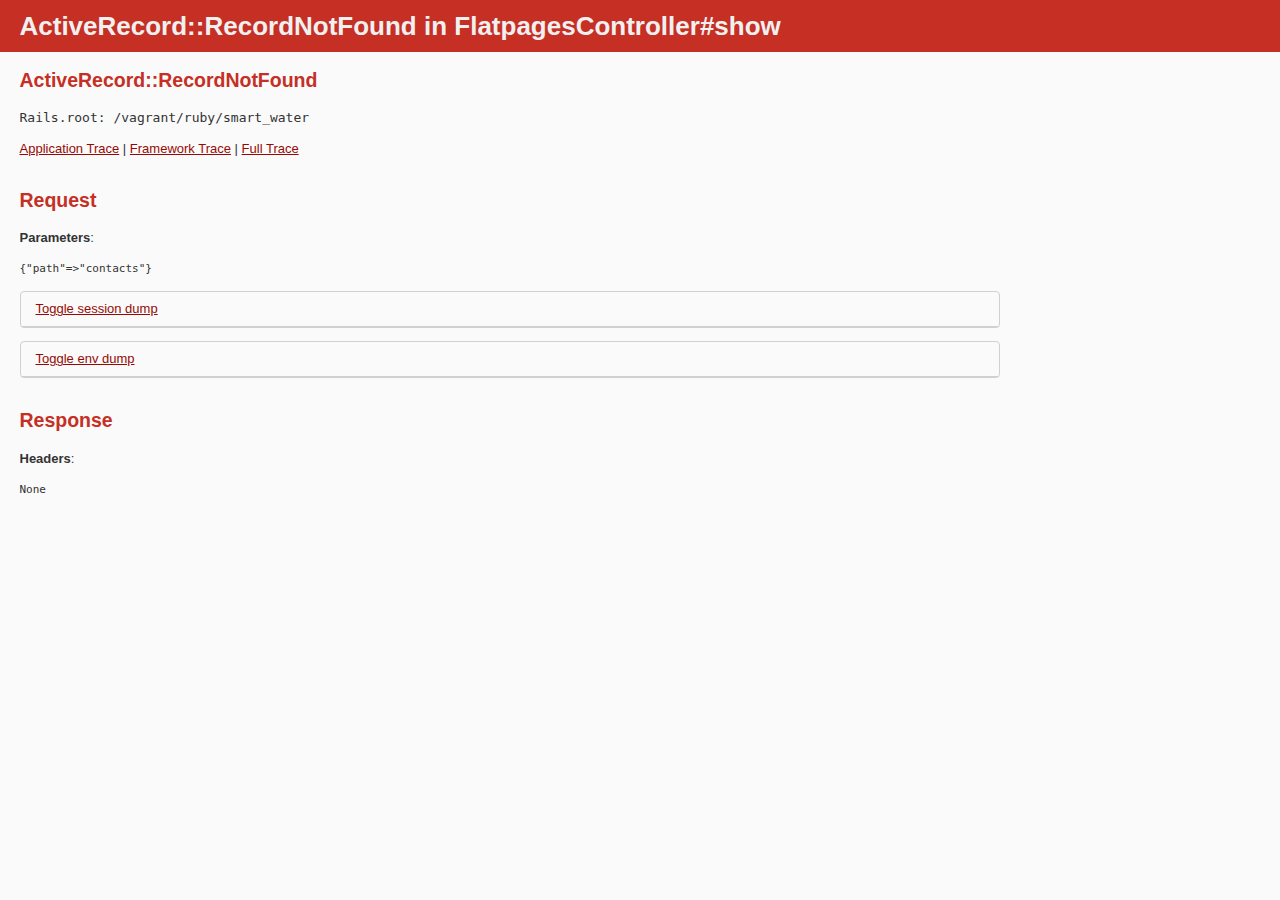
==== contacts.html @ 01e3db6f "init" ====
<!DOCTYPE html>
<html lang="en">
<head>
  <meta charset="utf-8" />
  <title>Action Controller: Exception caught</title>
  <style>
    body {
      background-color: #FAFAFA;
      color: #333;
      margin: 0px;
    }

    body, p, ol, ul, td {
      font-family: helvetica, verdana, arial, sans-serif;
      font-size:   13px;
      line-height: 18px;
    }

    pre {
      font-size: 11px;
      white-space: pre-wrap;
    }

    pre.box {
      border: 1px solid #EEE;
      padding: 10px;
      margin: 0px;
      width: 958px;
    }

    header {
      color: #F0F0F0;
      background: #C52F24;
      padding: 0.5em 1.5em;
    }

    h1 {
      margin: 0.2em 0;
      line-height: 1.1em;
      font-size: 2em;
    }

    h2 {
      color: #C52F24;
      line-height: 25px;
    }

    .details {
      border: 1px solid #D0D0D0;
      border-radius: 4px;
      margin: 1em 0px;
      display: block;
      width: 978px;
    }

    .summary {
      padding: 8px 15px;
      border-bottom: 1px solid #D0D0D0;
      display: block;
    }

    .details pre {
      margin: 5px;
      border: none;
    }

    #container {
      box-sizing: border-box;
      width: 100%;
      padding: 0 1.5em;
    }

    .source * {
      margin: 0px;
      padding: 0px;
    }

    .source {
      border: 1px solid #D9D9D9;
      background: #ECECEC;
      width: 978px;
    }

    .source pre {
      padding: 10px 0px;
      border: none;
    }

    .source .data {
      font-size: 80%;
      overflow: auto;
      background-color: #FFF;
    }

    .info {
      padding: 0.5em;
    }

    .source .data .line_numbers {
      background-color: #ECECEC;
      color: #AAA;
      padding: 1em .5em;
      border-right: 1px solid #DDD;
      text-align: right;
    }

    .line {
      padding-left: 10px;
    }

    .line:hover {
      background-color: #F6F6F6;
    }

    .line.active {
      background-color: #FFCCCC;
    }

    a { color: #980905; }
    a:visited { color: #666; }
    a:hover { color: #C52F24; }

    
  </style>

  <script>
    var toggle = function(id) {
      var s = document.getElementById(id).style;
      s.display = s.display == 'none' ? 'block' : 'none';
      return false;
    }
    var show = function(id) {
      document.getElementById(id).style.display = 'block';
    }
    var hide = function(id) {
      document.getElementById(id).style.display = 'none';
    }
    var toggleTrace = function() {
      return toggle('blame_trace');
    }
    var toggleSessionDump = function() {
      return toggle('session_dump');
    }
    var toggleEnvDump = function() {
      return toggle('env_dump');
    }
  </script>
</head>
<body>

<header>
  <h1>
    ActiveRecord::RecordNotFound
      in FlatpagesController#show
  </h1>
</header>

<div id="container">
  <h2>ActiveRecord::RecordNotFound</h2>

  
  
<p><code>Rails.root: /vagrant/ruby/smart_water</code></p>

<div id="traces">
    <a href="#" onclick="hide(&#39;Framework-Trace&#39;);hide(&#39;Full-Trace&#39;);show(&#39;Application-Trace&#39;);; return false;">Application Trace</a> |
    <a href="#" onclick="hide(&#39;Application-Trace&#39;);hide(&#39;Full-Trace&#39;);show(&#39;Framework-Trace&#39;);; return false;">Framework Trace</a> |
    <a href="#" onclick="hide(&#39;Application-Trace&#39;);hide(&#39;Framework-Trace&#39;);show(&#39;Full-Trace&#39;);; return false;">Full Trace</a> 

    <div id="Application-Trace" style="display: block;">
      <pre><code></code></pre>
    </div>
    <div id="Framework-Trace" style="display: none;">
      <pre><code>flatpages (1.1.0) app/controllers/flatpages_controller.rb:7:in `show&#39;
actionpack (4.1.6) lib/action_controller/metal/implicit_render.rb:4:in `send_action&#39;
actionpack (4.1.6) lib/abstract_controller/base.rb:189:in `process_action&#39;
actionpack (4.1.6) lib/action_controller/metal/rendering.rb:10:in `process_action&#39;
actionpack (4.1.6) lib/abstract_controller/callbacks.rb:20:in `block in process_action&#39;
activesupport (4.1.6) lib/active_support/callbacks.rb:113:in `call&#39;
activesupport (4.1.6) lib/active_support/callbacks.rb:113:in `call&#39;
activesupport (4.1.6) lib/active_support/callbacks.rb:229:in `block in halting&#39;
activesupport (4.1.6) lib/active_support/callbacks.rb:166:in `call&#39;
activesupport (4.1.6) lib/active_support/callbacks.rb:166:in `block in halting&#39;
activesupport (4.1.6) lib/active_support/callbacks.rb:86:in `call&#39;
activesupport (4.1.6) lib/active_support/callbacks.rb:86:in `run_callbacks&#39;
actionpack (4.1.6) lib/abstract_controller/callbacks.rb:19:in `process_action&#39;
actionpack (4.1.6) lib/action_controller/metal/rescue.rb:29:in `process_action&#39;
actionpack (4.1.6) lib/action_controller/metal/instrumentation.rb:31:in `block in process_action&#39;
activesupport (4.1.6) lib/active_support/notifications.rb:159:in `block in instrument&#39;
activesupport (4.1.6) lib/active_support/notifications/instrumenter.rb:20:in `instrument&#39;
activesupport (4.1.6) lib/active_support/notifications.rb:159:in `instrument&#39;
actionpack (4.1.6) lib/action_controller/metal/instrumentation.rb:30:in `process_action&#39;
actionpack (4.1.6) lib/action_controller/metal/params_wrapper.rb:250:in `process_action&#39;
activerecord (4.1.6) lib/active_record/railties/controller_runtime.rb:18:in `process_action&#39;
actionpack (4.1.6) lib/abstract_controller/base.rb:136:in `process&#39;
actionview (4.1.6) lib/action_view/rendering.rb:30:in `process&#39;
actionpack (4.1.6) lib/action_controller/metal.rb:196:in `dispatch&#39;
actionpack (4.1.6) lib/action_controller/metal/rack_delegation.rb:13:in `dispatch&#39;
actionpack (4.1.6) lib/action_controller/metal.rb:232:in `block in action&#39;
actionpack (4.1.6) lib/action_dispatch/routing/route_set.rb:82:in `call&#39;
actionpack (4.1.6) lib/action_dispatch/routing/route_set.rb:82:in `dispatch&#39;
actionpack (4.1.6) lib/action_dispatch/routing/route_set.rb:50:in `call&#39;
actionpack (4.1.6) lib/action_dispatch/journey/router.rb:73:in `block in call&#39;
actionpack (4.1.6) lib/action_dispatch/journey/router.rb:59:in `each&#39;
actionpack (4.1.6) lib/action_dispatch/journey/router.rb:59:in `call&#39;
actionpack (4.1.6) lib/action_dispatch/routing/route_set.rb:678:in `call&#39;
railties (4.1.6) lib/rails/engine.rb:514:in `call&#39;
railties (4.1.6) lib/rails/railtie.rb:194:in `public_send&#39;
railties (4.1.6) lib/rails/railtie.rb:194:in `method_missing&#39;
actionpack (4.1.6) lib/action_dispatch/journey/router.rb:73:in `block in call&#39;
actionpack (4.1.6) lib/action_dispatch/journey/router.rb:59:in `each&#39;
actionpack (4.1.6) lib/action_dispatch/journey/router.rb:59:in `call&#39;
actionpack (4.1.6) lib/action_dispatch/routing/route_set.rb:678:in `call&#39;
warden (1.2.3) lib/warden/manager.rb:35:in `block in call&#39;
warden (1.2.3) lib/warden/manager.rb:34:in `catch&#39;
warden (1.2.3) lib/warden/manager.rb:34:in `call&#39;
rack (1.5.2) lib/rack/etag.rb:23:in `call&#39;
rack (1.5.2) lib/rack/conditionalget.rb:25:in `call&#39;
rack (1.5.2) lib/rack/head.rb:11:in `call&#39;
actionpack (4.1.6) lib/action_dispatch/middleware/params_parser.rb:27:in `call&#39;
actionpack (4.1.6) lib/action_dispatch/middleware/flash.rb:254:in `call&#39;
rack (1.5.2) lib/rack/session/abstract/id.rb:225:in `context&#39;
rack (1.5.2) lib/rack/session/abstract/id.rb:220:in `call&#39;
actionpack (4.1.6) lib/action_dispatch/middleware/cookies.rb:560:in `call&#39;
activerecord (4.1.6) lib/active_record/query_cache.rb:36:in `call&#39;
activerecord (4.1.6) lib/active_record/connection_adapters/abstract/connection_pool.rb:621:in `call&#39;
activerecord (4.1.6) lib/active_record/migration.rb:380:in `call&#39;
actionpack (4.1.6) lib/action_dispatch/middleware/callbacks.rb:29:in `block in call&#39;
activesupport (4.1.6) lib/active_support/callbacks.rb:82:in `run_callbacks&#39;
actionpack (4.1.6) lib/action_dispatch/middleware/callbacks.rb:27:in `call&#39;
actionpack (4.1.6) lib/action_dispatch/middleware/reloader.rb:73:in `call&#39;
actionpack (4.1.6) lib/action_dispatch/middleware/remote_ip.rb:76:in `call&#39;
actionpack (4.1.6) lib/action_dispatch/middleware/debug_exceptions.rb:17:in `call&#39;
actionpack (4.1.6) lib/action_dispatch/middleware/show_exceptions.rb:30:in `call&#39;
railties (4.1.6) lib/rails/rack/logger.rb:38:in `call_app&#39;
railties (4.1.6) lib/rails/rack/logger.rb:20:in `block in call&#39;
activesupport (4.1.6) lib/active_support/tagged_logging.rb:68:in `block in tagged&#39;
activesupport (4.1.6) lib/active_support/tagged_logging.rb:26:in `tagged&#39;
activesupport (4.1.6) lib/active_support/tagged_logging.rb:68:in `tagged&#39;
railties (4.1.6) lib/rails/rack/logger.rb:20:in `call&#39;
quiet_assets (1.1.0) lib/quiet_assets.rb:27:in `call_with_quiet_assets&#39;
actionpack (4.1.6) lib/action_dispatch/middleware/request_id.rb:21:in `call&#39;
rack (1.5.2) lib/rack/methodoverride.rb:21:in `call&#39;
rack (1.5.2) lib/rack/runtime.rb:17:in `call&#39;
activesupport (4.1.6) lib/active_support/cache/strategy/local_cache_middleware.rb:26:in `call&#39;
rack (1.5.2) lib/rack/lock.rb:17:in `call&#39;
actionpack (4.1.6) lib/action_dispatch/middleware/static.rb:64:in `call&#39;
rack (1.5.2) lib/rack/sendfile.rb:112:in `call&#39;
railties (4.1.6) lib/rails/engine.rb:514:in `call&#39;
railties (4.1.6) lib/rails/application.rb:144:in `call&#39;
rack (1.5.2) lib/rack/lock.rb:17:in `call&#39;
rack (1.5.2) lib/rack/content_length.rb:14:in `call&#39;
rack (1.5.2) lib/rack/handler/webrick.rb:60:in `service&#39;
/home/vagrant/.rvm/rubies/ruby-2.2.0/lib/ruby/2.2.0/webrick/httpserver.rb:138:in `service&#39;
/home/vagrant/.rvm/rubies/ruby-2.2.0/lib/ruby/2.2.0/webrick/httpserver.rb:94:in `run&#39;
/home/vagrant/.rvm/rubies/ruby-2.2.0/lib/ruby/2.2.0/webrick/server.rb:294:in `block in start_thread&#39;</code></pre>
    </div>
    <div id="Full-Trace" style="display: none;">
      <pre><code>flatpages (1.1.0) app/controllers/flatpages_controller.rb:7:in `show&#39;
actionpack (4.1.6) lib/action_controller/metal/implicit_render.rb:4:in `send_action&#39;
actionpack (4.1.6) lib/abstract_controller/base.rb:189:in `process_action&#39;
actionpack (4.1.6) lib/action_controller/metal/rendering.rb:10:in `process_action&#39;
actionpack (4.1.6) lib/abstract_controller/callbacks.rb:20:in `block in process_action&#39;
activesupport (4.1.6) lib/active_support/callbacks.rb:113:in `call&#39;
activesupport (4.1.6) lib/active_support/callbacks.rb:113:in `call&#39;
activesupport (4.1.6) lib/active_support/callbacks.rb:229:in `block in halting&#39;
activesupport (4.1.6) lib/active_support/callbacks.rb:166:in `call&#39;
activesupport (4.1.6) lib/active_support/callbacks.rb:166:in `block in halting&#39;
activesupport (4.1.6) lib/active_support/callbacks.rb:86:in `call&#39;
activesupport (4.1.6) lib/active_support/callbacks.rb:86:in `run_callbacks&#39;
actionpack (4.1.6) lib/abstract_controller/callbacks.rb:19:in `process_action&#39;
actionpack (4.1.6) lib/action_controller/metal/rescue.rb:29:in `process_action&#39;
actionpack (4.1.6) lib/action_controller/metal/instrumentation.rb:31:in `block in process_action&#39;
activesupport (4.1.6) lib/active_support/notifications.rb:159:in `block in instrument&#39;
activesupport (4.1.6) lib/active_support/notifications/instrumenter.rb:20:in `instrument&#39;
activesupport (4.1.6) lib/active_support/notifications.rb:159:in `instrument&#39;
actionpack (4.1.6) lib/action_controller/metal/instrumentation.rb:30:in `process_action&#39;
actionpack (4.1.6) lib/action_controller/metal/params_wrapper.rb:250:in `process_action&#39;
activerecord (4.1.6) lib/active_record/railties/controller_runtime.rb:18:in `process_action&#39;
actionpack (4.1.6) lib/abstract_controller/base.rb:136:in `process&#39;
actionview (4.1.6) lib/action_view/rendering.rb:30:in `process&#39;
actionpack (4.1.6) lib/action_controller/metal.rb:196:in `dispatch&#39;
actionpack (4.1.6) lib/action_controller/metal/rack_delegation.rb:13:in `dispatch&#39;
actionpack (4.1.6) lib/action_controller/metal.rb:232:in `block in action&#39;
actionpack (4.1.6) lib/action_dispatch/routing/route_set.rb:82:in `call&#39;
actionpack (4.1.6) lib/action_dispatch/routing/route_set.rb:82:in `dispatch&#39;
actionpack (4.1.6) lib/action_dispatch/routing/route_set.rb:50:in `call&#39;
actionpack (4.1.6) lib/action_dispatch/journey/router.rb:73:in `block in call&#39;
actionpack (4.1.6) lib/action_dispatch/journey/router.rb:59:in `each&#39;
actionpack (4.1.6) lib/action_dispatch/journey/router.rb:59:in `call&#39;
actionpack (4.1.6) lib/action_dispatch/routing/route_set.rb:678:in `call&#39;
railties (4.1.6) lib/rails/engine.rb:514:in `call&#39;
railties (4.1.6) lib/rails/railtie.rb:194:in `public_send&#39;
railties (4.1.6) lib/rails/railtie.rb:194:in `method_missing&#39;
actionpack (4.1.6) lib/action_dispatch/journey/router.rb:73:in `block in call&#39;
actionpack (4.1.6) lib/action_dispatch/journey/router.rb:59:in `each&#39;
actionpack (4.1.6) lib/action_dispatch/journey/router.rb:59:in `call&#39;
actionpack (4.1.6) lib/action_dispatch/routing/route_set.rb:678:in `call&#39;
warden (1.2.3) lib/warden/manager.rb:35:in `block in call&#39;
warden (1.2.3) lib/warden/manager.rb:34:in `catch&#39;
warden (1.2.3) lib/warden/manager.rb:34:in `call&#39;
rack (1.5.2) lib/rack/etag.rb:23:in `call&#39;
rack (1.5.2) lib/rack/conditionalget.rb:25:in `call&#39;
rack (1.5.2) lib/rack/head.rb:11:in `call&#39;
actionpack (4.1.6) lib/action_dispatch/middleware/params_parser.rb:27:in `call&#39;
actionpack (4.1.6) lib/action_dispatch/middleware/flash.rb:254:in `call&#39;
rack (1.5.2) lib/rack/session/abstract/id.rb:225:in `context&#39;
rack (1.5.2) lib/rack/session/abstract/id.rb:220:in `call&#39;
actionpack (4.1.6) lib/action_dispatch/middleware/cookies.rb:560:in `call&#39;
activerecord (4.1.6) lib/active_record/query_cache.rb:36:in `call&#39;
activerecord (4.1.6) lib/active_record/connection_adapters/abstract/connection_pool.rb:621:in `call&#39;
activerecord (4.1.6) lib/active_record/migration.rb:380:in `call&#39;
actionpack (4.1.6) lib/action_dispatch/middleware/callbacks.rb:29:in `block in call&#39;
activesupport (4.1.6) lib/active_support/callbacks.rb:82:in `run_callbacks&#39;
actionpack (4.1.6) lib/action_dispatch/middleware/callbacks.rb:27:in `call&#39;
actionpack (4.1.6) lib/action_dispatch/middleware/reloader.rb:73:in `call&#39;
actionpack (4.1.6) lib/action_dispatch/middleware/remote_ip.rb:76:in `call&#39;
actionpack (4.1.6) lib/action_dispatch/middleware/debug_exceptions.rb:17:in `call&#39;
actionpack (4.1.6) lib/action_dispatch/middleware/show_exceptions.rb:30:in `call&#39;
railties (4.1.6) lib/rails/rack/logger.rb:38:in `call_app&#39;
railties (4.1.6) lib/rails/rack/logger.rb:20:in `block in call&#39;
activesupport (4.1.6) lib/active_support/tagged_logging.rb:68:in `block in tagged&#39;
activesupport (4.1.6) lib/active_support/tagged_logging.rb:26:in `tagged&#39;
activesupport (4.1.6) lib/active_support/tagged_logging.rb:68:in `tagged&#39;
railties (4.1.6) lib/rails/rack/logger.rb:20:in `call&#39;
quiet_assets (1.1.0) lib/quiet_assets.rb:27:in `call_with_quiet_assets&#39;
actionpack (4.1.6) lib/action_dispatch/middleware/request_id.rb:21:in `call&#39;
rack (1.5.2) lib/rack/methodoverride.rb:21:in `call&#39;
rack (1.5.2) lib/rack/runtime.rb:17:in `call&#39;
activesupport (4.1.6) lib/active_support/cache/strategy/local_cache_middleware.rb:26:in `call&#39;
rack (1.5.2) lib/rack/lock.rb:17:in `call&#39;
actionpack (4.1.6) lib/action_dispatch/middleware/static.rb:64:in `call&#39;
rack (1.5.2) lib/rack/sendfile.rb:112:in `call&#39;
railties (4.1.6) lib/rails/engine.rb:514:in `call&#39;
railties (4.1.6) lib/rails/application.rb:144:in `call&#39;
rack (1.5.2) lib/rack/lock.rb:17:in `call&#39;
rack (1.5.2) lib/rack/content_length.rb:14:in `call&#39;
rack (1.5.2) lib/rack/handler/webrick.rb:60:in `service&#39;
/home/vagrant/.rvm/rubies/ruby-2.2.0/lib/ruby/2.2.0/webrick/httpserver.rb:138:in `service&#39;
/home/vagrant/.rvm/rubies/ruby-2.2.0/lib/ruby/2.2.0/webrick/httpserver.rb:94:in `run&#39;
/home/vagrant/.rvm/rubies/ruby-2.2.0/lib/ruby/2.2.0/webrick/server.rb:294:in `block in start_thread&#39;</code></pre>
    </div>
</div>

  

<h2 style="margin-top: 30px">Request</h2>
<p><b>Parameters</b>:</p> <pre>{&quot;path&quot;=&gt;&quot;contacts&quot;}</pre>

<div class="details">
  <div class="summary"><a href="#" onclick="return toggleSessionDump()">Toggle session dump</a></div>
  <div id="session_dump" style="display:none"><pre></pre></div>
</div>

<div class="details">
  <div class="summary"><a href="#" onclick="return toggleEnvDump()">Toggle env dump</a></div>
  <div id="env_dump" style="display:none"><pre>GATEWAY_INTERFACE: &quot;CGI/1.1&quot;
HTTP_ACCEPT: &quot;*/*&quot;
REMOTE_ADDR: &quot;127.0.0.1&quot;
REMOTE_HOST: &quot;127.0.0.1&quot;
SERVER_NAME: &quot;localhost&quot;
SERVER_PROTOCOL: &quot;HTTP/1.1&quot;</pre></div>
</div>

<h2 style="margin-top: 30px">Response</h2>
<p><b>Headers</b>:</p> <pre>None</pre>

</div>


</body>
</html>
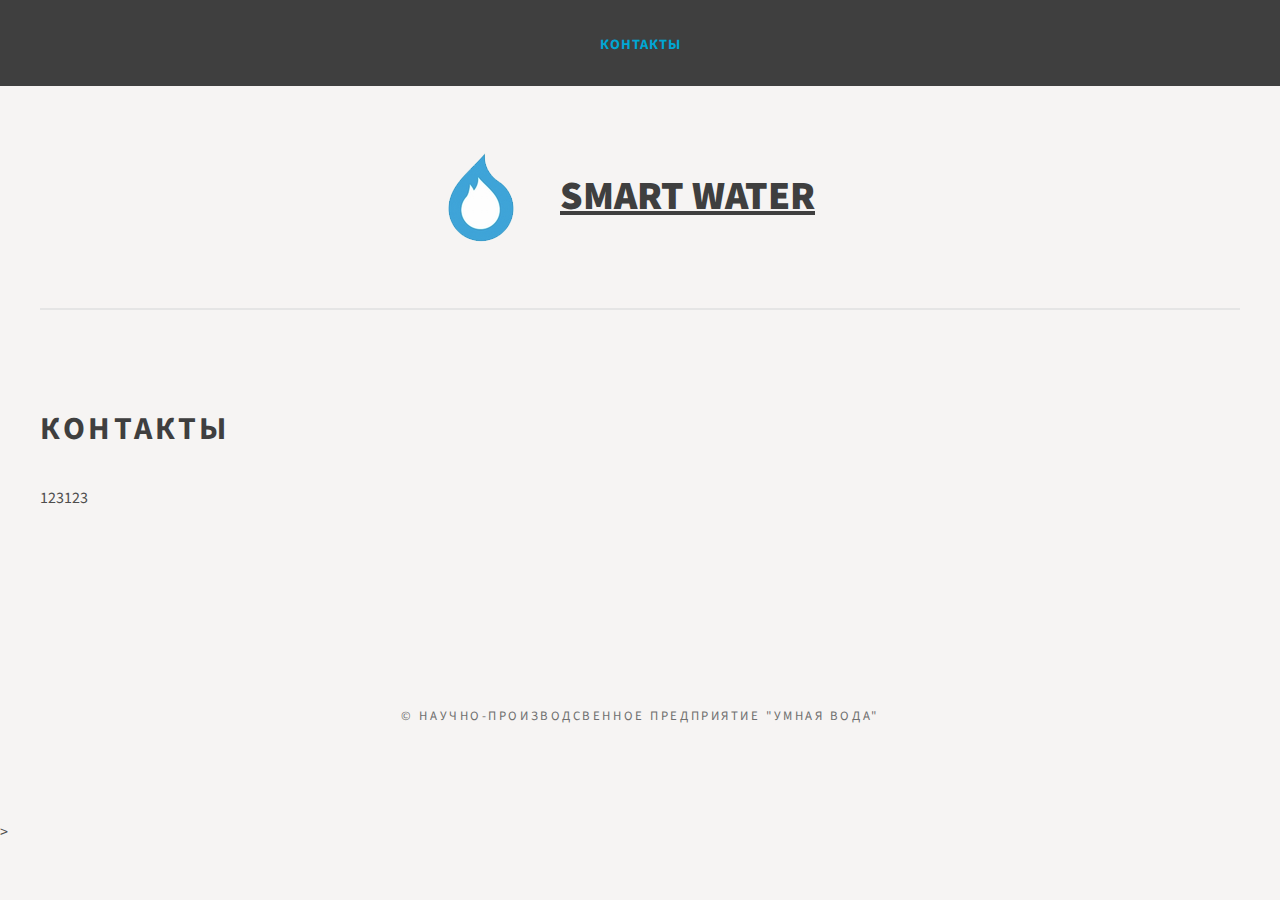
==== commit 9a2b28c0: "Update contacts.html" ====
--- a/contacts.html
+++ b/contacts.html
@@ -1,372 +1,37 @@
 <!DOCTYPE html>
-<html lang="en">
-<head>
-  <meta charset="utf-8" />
-  <title>Action Controller: Exception caught</title>
-  <style>
-    body {
-      background-color: #FAFAFA;
-      color: #333;
-      margin: 0px;
-    }
-
-    body, p, ol, ul, td {
-      font-family: helvetica, verdana, arial, sans-serif;
-      font-size:   13px;
-      line-height: 18px;
-    }
-
-    pre {
-      font-size: 11px;
-      white-space: pre-wrap;
-    }
-
-    pre.box {
-      border: 1px solid #EEE;
-      padding: 10px;
-      margin: 0px;
-      width: 958px;
-    }
-
-    header {
-      color: #F0F0F0;
-      background: #C52F24;
-      padding: 0.5em 1.5em;
-    }
-
-    h1 {
-      margin: 0.2em 0;
-      line-height: 1.1em;
-      font-size: 2em;
-    }
-
-    h2 {
-      color: #C52F24;
-      line-height: 25px;
-    }
-
-    .details {
-      border: 1px solid #D0D0D0;
-      border-radius: 4px;
-      margin: 1em 0px;
-      display: block;
-      width: 978px;
-    }
-
-    .summary {
-      padding: 8px 15px;
-      border-bottom: 1px solid #D0D0D0;
-      display: block;
-    }
-
-    .details pre {
-      margin: 5px;
-      border: none;
-    }
-
-    #container {
-      box-sizing: border-box;
-      width: 100%;
-      padding: 0 1.5em;
-    }
-
-    .source * {
-      margin: 0px;
-      padding: 0px;
-    }
-
-    .source {
-      border: 1px solid #D9D9D9;
-      background: #ECECEC;
-      width: 978px;
-    }
-
-    .source pre {
-      padding: 10px 0px;
-      border: none;
-    }
-
-    .source .data {
-      font-size: 80%;
-      overflow: auto;
-      background-color: #FFF;
-    }
-
-    .info {
-      padding: 0.5em;
-    }
-
-    .source .data .line_numbers {
-      background-color: #ECECEC;
-      color: #AAA;
-      padding: 1em .5em;
-      border-right: 1px solid #DDD;
-      text-align: right;
-    }
-
-    .line {
-      padding-left: 10px;
-    }
-
-    .line:hover {
-      background-color: #F6F6F6;
-    }
-
-    .line.active {
-      background-color: #FFCCCC;
-    }
-
-    a { color: #980905; }
-    a:visited { color: #666; }
-    a:hover { color: #C52F24; }
-
-    
-  </style>
-
-  <script>
-    var toggle = function(id) {
-      var s = document.getElementById(id).style;
-      s.display = s.display == 'none' ? 'block' : 'none';
-      return false;
-    }
-    var show = function(id) {
-      document.getElementById(id).style.display = 'block';
-    }
-    var hide = function(id) {
-      document.getElementById(id).style.display = 'none';
-    }
-    var toggleTrace = function() {
-      return toggle('blame_trace');
-    }
-    var toggleSessionDump = function() {
-      return toggle('session_dump');
-    }
-    var toggleEnvDump = function() {
-      return toggle('env_dump');
-    }
-  </script>
-</head>
-<body>
-
-<header>
-  <h1>
-    ActiveRecord::RecordNotFound
-      in FlatpagesController#show
-  </h1>
-</header>
-
-<div id="container">
-  <h2>ActiveRecord::RecordNotFound</h2>
-
-  
-  
-<p><code>Rails.root: /vagrant/ruby/smart_water</code></p>
-
-<div id="traces">
-    <a href="#" onclick="hide(&#39;Framework-Trace&#39;);hide(&#39;Full-Trace&#39;);show(&#39;Application-Trace&#39;);; return false;">Application Trace</a> |
-    <a href="#" onclick="hide(&#39;Application-Trace&#39;);hide(&#39;Full-Trace&#39;);show(&#39;Framework-Trace&#39;);; return false;">Framework Trace</a> |
-    <a href="#" onclick="hide(&#39;Application-Trace&#39;);hide(&#39;Framework-Trace&#39;);show(&#39;Full-Trace&#39;);; return false;">Full Trace</a> 
-
-    <div id="Application-Trace" style="display: block;">
-      <pre><code></code></pre>
-    </div>
-    <div id="Framework-Trace" style="display: none;">
-      <pre><code>flatpages (1.1.0) app/controllers/flatpages_controller.rb:7:in `show&#39;
-actionpack (4.1.6) lib/action_controller/metal/implicit_render.rb:4:in `send_action&#39;
-actionpack (4.1.6) lib/abstract_controller/base.rb:189:in `process_action&#39;
-actionpack (4.1.6) lib/action_controller/metal/rendering.rb:10:in `process_action&#39;
-actionpack (4.1.6) lib/abstract_controller/callbacks.rb:20:in `block in process_action&#39;
-activesupport (4.1.6) lib/active_support/callbacks.rb:113:in `call&#39;
-activesupport (4.1.6) lib/active_support/callbacks.rb:113:in `call&#39;
-activesupport (4.1.6) lib/active_support/callbacks.rb:229:in `block in halting&#39;
-activesupport (4.1.6) lib/active_support/callbacks.rb:166:in `call&#39;
-activesupport (4.1.6) lib/active_support/callbacks.rb:166:in `block in halting&#39;
-activesupport (4.1.6) lib/active_support/callbacks.rb:86:in `call&#39;
-activesupport (4.1.6) lib/active_support/callbacks.rb:86:in `run_callbacks&#39;
-actionpack (4.1.6) lib/abstract_controller/callbacks.rb:19:in `process_action&#39;
-actionpack (4.1.6) lib/action_controller/metal/rescue.rb:29:in `process_action&#39;
-actionpack (4.1.6) lib/action_controller/metal/instrumentation.rb:31:in `block in process_action&#39;
-activesupport (4.1.6) lib/active_support/notifications.rb:159:in `block in instrument&#39;
-activesupport (4.1.6) lib/active_support/notifications/instrumenter.rb:20:in `instrument&#39;
-activesupport (4.1.6) lib/active_support/notifications.rb:159:in `instrument&#39;
-actionpack (4.1.6) lib/action_controller/metal/instrumentation.rb:30:in `process_action&#39;
-actionpack (4.1.6) lib/action_controller/metal/params_wrapper.rb:250:in `process_action&#39;
-activerecord (4.1.6) lib/active_record/railties/controller_runtime.rb:18:in `process_action&#39;
-actionpack (4.1.6) lib/abstract_controller/base.rb:136:in `process&#39;
-actionview (4.1.6) lib/action_view/rendering.rb:30:in `process&#39;
-actionpack (4.1.6) lib/action_controller/metal.rb:196:in `dispatch&#39;
-actionpack (4.1.6) lib/action_controller/metal/rack_delegation.rb:13:in `dispatch&#39;
-actionpack (4.1.6) lib/action_controller/metal.rb:232:in `block in action&#39;
-actionpack (4.1.6) lib/action_dispatch/routing/route_set.rb:82:in `call&#39;
-actionpack (4.1.6) lib/action_dispatch/routing/route_set.rb:82:in `dispatch&#39;
-actionpack (4.1.6) lib/action_dispatch/routing/route_set.rb:50:in `call&#39;
-actionpack (4.1.6) lib/action_dispatch/journey/router.rb:73:in `block in call&#39;
-actionpack (4.1.6) lib/action_dispatch/journey/router.rb:59:in `each&#39;
-actionpack (4.1.6) lib/action_dispatch/journey/router.rb:59:in `call&#39;
-actionpack (4.1.6) lib/action_dispatch/routing/route_set.rb:678:in `call&#39;
-railties (4.1.6) lib/rails/engine.rb:514:in `call&#39;
-railties (4.1.6) lib/rails/railtie.rb:194:in `public_send&#39;
-railties (4.1.6) lib/rails/railtie.rb:194:in `method_missing&#39;
-actionpack (4.1.6) lib/action_dispatch/journey/router.rb:73:in `block in call&#39;
-actionpack (4.1.6) lib/action_dispatch/journey/router.rb:59:in `each&#39;
-actionpack (4.1.6) lib/action_dispatch/journey/router.rb:59:in `call&#39;
-actionpack (4.1.6) lib/action_dispatch/routing/route_set.rb:678:in `call&#39;
-warden (1.2.3) lib/warden/manager.rb:35:in `block in call&#39;
-warden (1.2.3) lib/warden/manager.rb:34:in `catch&#39;
-warden (1.2.3) lib/warden/manager.rb:34:in `call&#39;
-rack (1.5.2) lib/rack/etag.rb:23:in `call&#39;
-rack (1.5.2) lib/rack/conditionalget.rb:25:in `call&#39;
-rack (1.5.2) lib/rack/head.rb:11:in `call&#39;
-actionpack (4.1.6) lib/action_dispatch/middleware/params_parser.rb:27:in `call&#39;
-actionpack (4.1.6) lib/action_dispatch/middleware/flash.rb:254:in `call&#39;
-rack (1.5.2) lib/rack/session/abstract/id.rb:225:in `context&#39;
-rack (1.5.2) lib/rack/session/abstract/id.rb:220:in `call&#39;
-actionpack (4.1.6) lib/action_dispatch/middleware/cookies.rb:560:in `call&#39;
-activerecord (4.1.6) lib/active_record/query_cache.rb:36:in `call&#39;
-activerecord (4.1.6) lib/active_record/connection_adapters/abstract/connection_pool.rb:621:in `call&#39;
-activerecord (4.1.6) lib/active_record/migration.rb:380:in `call&#39;
-actionpack (4.1.6) lib/action_dispatch/middleware/callbacks.rb:29:in `block in call&#39;
-activesupport (4.1.6) lib/active_support/callbacks.rb:82:in `run_callbacks&#39;
-actionpack (4.1.6) lib/action_dispatch/middleware/callbacks.rb:27:in `call&#39;
-actionpack (4.1.6) lib/action_dispatch/middleware/reloader.rb:73:in `call&#39;
-actionpack (4.1.6) lib/action_dispatch/middleware/remote_ip.rb:76:in `call&#39;
-actionpack (4.1.6) lib/action_dispatch/middleware/debug_exceptions.rb:17:in `call&#39;
-actionpack (4.1.6) lib/action_dispatch/middleware/show_exceptions.rb:30:in `call&#39;
-railties (4.1.6) lib/rails/rack/logger.rb:38:in `call_app&#39;
-railties (4.1.6) lib/rails/rack/logger.rb:20:in `block in call&#39;
-activesupport (4.1.6) lib/active_support/tagged_logging.rb:68:in `block in tagged&#39;
-activesupport (4.1.6) lib/active_support/tagged_logging.rb:26:in `tagged&#39;
-activesupport (4.1.6) lib/active_support/tagged_logging.rb:68:in `tagged&#39;
-railties (4.1.6) lib/rails/rack/logger.rb:20:in `call&#39;
-quiet_assets (1.1.0) lib/quiet_assets.rb:27:in `call_with_quiet_assets&#39;
-actionpack (4.1.6) lib/action_dispatch/middleware/request_id.rb:21:in `call&#39;
-rack (1.5.2) lib/rack/methodoverride.rb:21:in `call&#39;
-rack (1.5.2) lib/rack/runtime.rb:17:in `call&#39;
-activesupport (4.1.6) lib/active_support/cache/strategy/local_cache_middleware.rb:26:in `call&#39;
-rack (1.5.2) lib/rack/lock.rb:17:in `call&#39;
-actionpack (4.1.6) lib/action_dispatch/middleware/static.rb:64:in `call&#39;
-rack (1.5.2) lib/rack/sendfile.rb:112:in `call&#39;
-railties (4.1.6) lib/rails/engine.rb:514:in `call&#39;
-railties (4.1.6) lib/rails/application.rb:144:in `call&#39;
-rack (1.5.2) lib/rack/lock.rb:17:in `call&#39;
-rack (1.5.2) lib/rack/content_length.rb:14:in `call&#39;
-rack (1.5.2) lib/rack/handler/webrick.rb:60:in `service&#39;
-/home/vagrant/.rvm/rubies/ruby-2.2.0/lib/ruby/2.2.0/webrick/httpserver.rb:138:in `service&#39;
-/home/vagrant/.rvm/rubies/ruby-2.2.0/lib/ruby/2.2.0/webrick/httpserver.rb:94:in `run&#39;
-/home/vagrant/.rvm/rubies/ruby-2.2.0/lib/ruby/2.2.0/webrick/server.rb:294:in `block in start_thread&#39;</code></pre>
-    </div>
-    <div id="Full-Trace" style="display: none;">
-      <pre><code>flatpages (1.1.0) app/controllers/flatpages_controller.rb:7:in `show&#39;
-actionpack (4.1.6) lib/action_controller/metal/implicit_render.rb:4:in `send_action&#39;
-actionpack (4.1.6) lib/abstract_controller/base.rb:189:in `process_action&#39;
-actionpack (4.1.6) lib/action_controller/metal/rendering.rb:10:in `process_action&#39;
-actionpack (4.1.6) lib/abstract_controller/callbacks.rb:20:in `block in process_action&#39;
-activesupport (4.1.6) lib/active_support/callbacks.rb:113:in `call&#39;
-activesupport (4.1.6) lib/active_support/callbacks.rb:113:in `call&#39;
-activesupport (4.1.6) lib/active_support/callbacks.rb:229:in `block in halting&#39;
-activesupport (4.1.6) lib/active_support/callbacks.rb:166:in `call&#39;
-activesupport (4.1.6) lib/active_support/callbacks.rb:166:in `block in halting&#39;
-activesupport (4.1.6) lib/active_support/callbacks.rb:86:in `call&#39;
-activesupport (4.1.6) lib/active_support/callbacks.rb:86:in `run_callbacks&#39;
-actionpack (4.1.6) lib/abstract_controller/callbacks.rb:19:in `process_action&#39;
-actionpack (4.1.6) lib/action_controller/metal/rescue.rb:29:in `process_action&#39;
-actionpack (4.1.6) lib/action_controller/metal/instrumentation.rb:31:in `block in process_action&#39;
-activesupport (4.1.6) lib/active_support/notifications.rb:159:in `block in instrument&#39;
-activesupport (4.1.6) lib/active_support/notifications/instrumenter.rb:20:in `instrument&#39;
-activesupport (4.1.6) lib/active_support/notifications.rb:159:in `instrument&#39;
-actionpack (4.1.6) lib/action_controller/metal/instrumentation.rb:30:in `process_action&#39;
-actionpack (4.1.6) lib/action_controller/metal/params_wrapper.rb:250:in `process_action&#39;
-activerecord (4.1.6) lib/active_record/railties/controller_runtime.rb:18:in `process_action&#39;
-actionpack (4.1.6) lib/abstract_controller/base.rb:136:in `process&#39;
-actionview (4.1.6) lib/action_view/rendering.rb:30:in `process&#39;
-actionpack (4.1.6) lib/action_controller/metal.rb:196:in `dispatch&#39;
-actionpack (4.1.6) lib/action_controller/metal/rack_delegation.rb:13:in `dispatch&#39;
-actionpack (4.1.6) lib/action_controller/metal.rb:232:in `block in action&#39;
-actionpack (4.1.6) lib/action_dispatch/routing/route_set.rb:82:in `call&#39;
-actionpack (4.1.6) lib/action_dispatch/routing/route_set.rb:82:in `dispatch&#39;
-actionpack (4.1.6) lib/action_dispatch/routing/route_set.rb:50:in `call&#39;
-actionpack (4.1.6) lib/action_dispatch/journey/router.rb:73:in `block in call&#39;
-actionpack (4.1.6) lib/action_dispatch/journey/router.rb:59:in `each&#39;
-actionpack (4.1.6) lib/action_dispatch/journey/router.rb:59:in `call&#39;
-actionpack (4.1.6) lib/action_dispatch/routing/route_set.rb:678:in `call&#39;
-railties (4.1.6) lib/rails/engine.rb:514:in `call&#39;
-railties (4.1.6) lib/rails/railtie.rb:194:in `public_send&#39;
-railties (4.1.6) lib/rails/railtie.rb:194:in `method_missing&#39;
-actionpack (4.1.6) lib/action_dispatch/journey/router.rb:73:in `block in call&#39;
-actionpack (4.1.6) lib/action_dispatch/journey/router.rb:59:in `each&#39;
-actionpack (4.1.6) lib/action_dispatch/journey/router.rb:59:in `call&#39;
-actionpack (4.1.6) lib/action_dispatch/routing/route_set.rb:678:in `call&#39;
-warden (1.2.3) lib/warden/manager.rb:35:in `block in call&#39;
-warden (1.2.3) lib/warden/manager.rb:34:in `catch&#39;
-warden (1.2.3) lib/warden/manager.rb:34:in `call&#39;
-rack (1.5.2) lib/rack/etag.rb:23:in `call&#39;
-rack (1.5.2) lib/rack/conditionalget.rb:25:in `call&#39;
-rack (1.5.2) lib/rack/head.rb:11:in `call&#39;
-actionpack (4.1.6) lib/action_dispatch/middleware/params_parser.rb:27:in `call&#39;
-actionpack (4.1.6) lib/action_dispatch/middleware/flash.rb:254:in `call&#39;
-rack (1.5.2) lib/rack/session/abstract/id.rb:225:in `context&#39;
-rack (1.5.2) lib/rack/session/abstract/id.rb:220:in `call&#39;
-actionpack (4.1.6) lib/action_dispatch/middleware/cookies.rb:560:in `call&#39;
-activerecord (4.1.6) lib/active_record/query_cache.rb:36:in `call&#39;
-activerecord (4.1.6) lib/active_record/connection_adapters/abstract/connection_pool.rb:621:in `call&#39;
-activerecord (4.1.6) lib/active_record/migration.rb:380:in `call&#39;
-actionpack (4.1.6) lib/action_dispatch/middleware/callbacks.rb:29:in `block in call&#39;
-activesupport (4.1.6) lib/active_support/callbacks.rb:82:in `run_callbacks&#39;
-actionpack (4.1.6) lib/action_dispatch/middleware/callbacks.rb:27:in `call&#39;
-actionpack (4.1.6) lib/action_dispatch/middleware/reloader.rb:73:in `call&#39;
-actionpack (4.1.6) lib/action_dispatch/middleware/remote_ip.rb:76:in `call&#39;
-actionpack (4.1.6) lib/action_dispatch/middleware/debug_exceptions.rb:17:in `call&#39;
-actionpack (4.1.6) lib/action_dispatch/middleware/show_exceptions.rb:30:in `call&#39;
-railties (4.1.6) lib/rails/rack/logger.rb:38:in `call_app&#39;
-railties (4.1.6) lib/rails/rack/logger.rb:20:in `block in call&#39;
-activesupport (4.1.6) lib/active_support/tagged_logging.rb:68:in `block in tagged&#39;
-activesupport (4.1.6) lib/active_support/tagged_logging.rb:26:in `tagged&#39;
-activesupport (4.1.6) lib/active_support/tagged_logging.rb:68:in `tagged&#39;
-railties (4.1.6) lib/rails/rack/logger.rb:20:in `call&#39;
-quiet_assets (1.1.0) lib/quiet_assets.rb:27:in `call_with_quiet_assets&#39;
-actionpack (4.1.6) lib/action_dispatch/middleware/request_id.rb:21:in `call&#39;
-rack (1.5.2) lib/rack/methodoverride.rb:21:in `call&#39;
-rack (1.5.2) lib/rack/runtime.rb:17:in `call&#39;
-activesupport (4.1.6) lib/active_support/cache/strategy/local_cache_middleware.rb:26:in `call&#39;
-rack (1.5.2) lib/rack/lock.rb:17:in `call&#39;
-actionpack (4.1.6) lib/action_dispatch/middleware/static.rb:64:in `call&#39;
-rack (1.5.2) lib/rack/sendfile.rb:112:in `call&#39;
-railties (4.1.6) lib/rails/engine.rb:514:in `call&#39;
-railties (4.1.6) lib/rails/application.rb:144:in `call&#39;
-rack (1.5.2) lib/rack/lock.rb:17:in `call&#39;
-rack (1.5.2) lib/rack/content_length.rb:14:in `call&#39;
-rack (1.5.2) lib/rack/handler/webrick.rb:60:in `service&#39;
-/home/vagrant/.rvm/rubies/ruby-2.2.0/lib/ruby/2.2.0/webrick/httpserver.rb:138:in `service&#39;
-/home/vagrant/.rvm/rubies/ruby-2.2.0/lib/ruby/2.2.0/webrick/httpserver.rb:94:in `run&#39;
-/home/vagrant/.rvm/rubies/ruby-2.2.0/lib/ruby/2.2.0/webrick/server.rb:294:in `block in start_thread&#39;</code></pre>
-    </div>
-</div>
-
-  
-
-<h2 style="margin-top: 30px">Request</h2>
-<p><b>Parameters</b>:</p> <pre>{&quot;path&quot;=&gt;&quot;contacts&quot;}</pre>
-
-<div class="details">
-  <div class="summary"><a href="#" onclick="return toggleSessionDump()">Toggle session dump</a></div>
-  <div id="session_dump" style="display:none"><pre></pre></div>
-</div>
-
-<div class="details">
-  <div class="summary"><a href="#" onclick="return toggleEnvDump()">Toggle env dump</a></div>
-  <div id="env_dump" style="display:none"><pre>GATEWAY_INTERFACE: &quot;CGI/1.1&quot;
-HTTP_ACCEPT: &quot;*/*&quot;
-REMOTE_ADDR: &quot;127.0.0.1&quot;
-REMOTE_HOST: &quot;127.0.0.1&quot;
-SERVER_NAME: &quot;localhost&quot;
-SERVER_PROTOCOL: &quot;HTTP/1.1&quot;</pre></div>
-</div>
-
-<h2 style="margin-top: 30px">Response</h2>
-<p><b>Headers</b>:</p> <pre>None</pre>
-
-</div>
-
-
-</body>
-</html>
+<html>
+    <head>
+        <link href="http://artofhuman.github.io/smart-water/assets/application/default.css?body=1" media="screen" rel="stylesheet">
+        <link href="http://artofhuman.github.io/smart-water/assets/application/fonts.css?body=1" media="screen" rel="stylesheet">
+        <link href="http://fonts.googleapis.com/css?family=Source+Sans+Pro:200,300,400,600,700,900" rel="stylesheet">
+        <meta content="authenticity_token" name="csrf-param">
+        <meta content="N1ZYW+NaRxzIH8F9cXDZ1YkZaFlLaN109HFmNuPzGDs=" name="csrf-token">
+        <title></title>
+    </head>
+    <body>
+        <div id="header">
+            <div class="container" id="menu">
+                <ul>
+                    <li class='selected' id="page_/contacts">
+                        <a href="/contacts">Контакты</a>
+                    </li>
+                </ul>
+            </div>
+        </div>
+        <div class="container" id="logo">
+            <h1><a class="icon" href="/"><span class="logo"></span><span>Smart
+                        Water</span></a></h1>
+        </div>
+        <div class="container" id="page">
+            <div id="content">
+                <div class="title">
+                    <h2>Контакты</h2>
+                </div>
+                <p>123123</p>
+            </div>
+        </div>
+        <div class="container" id="copyright">
+            <p>© Научно-производсвенное предприятие "Умная вода"</p>
+        </div>
+    </body>
+</html>>
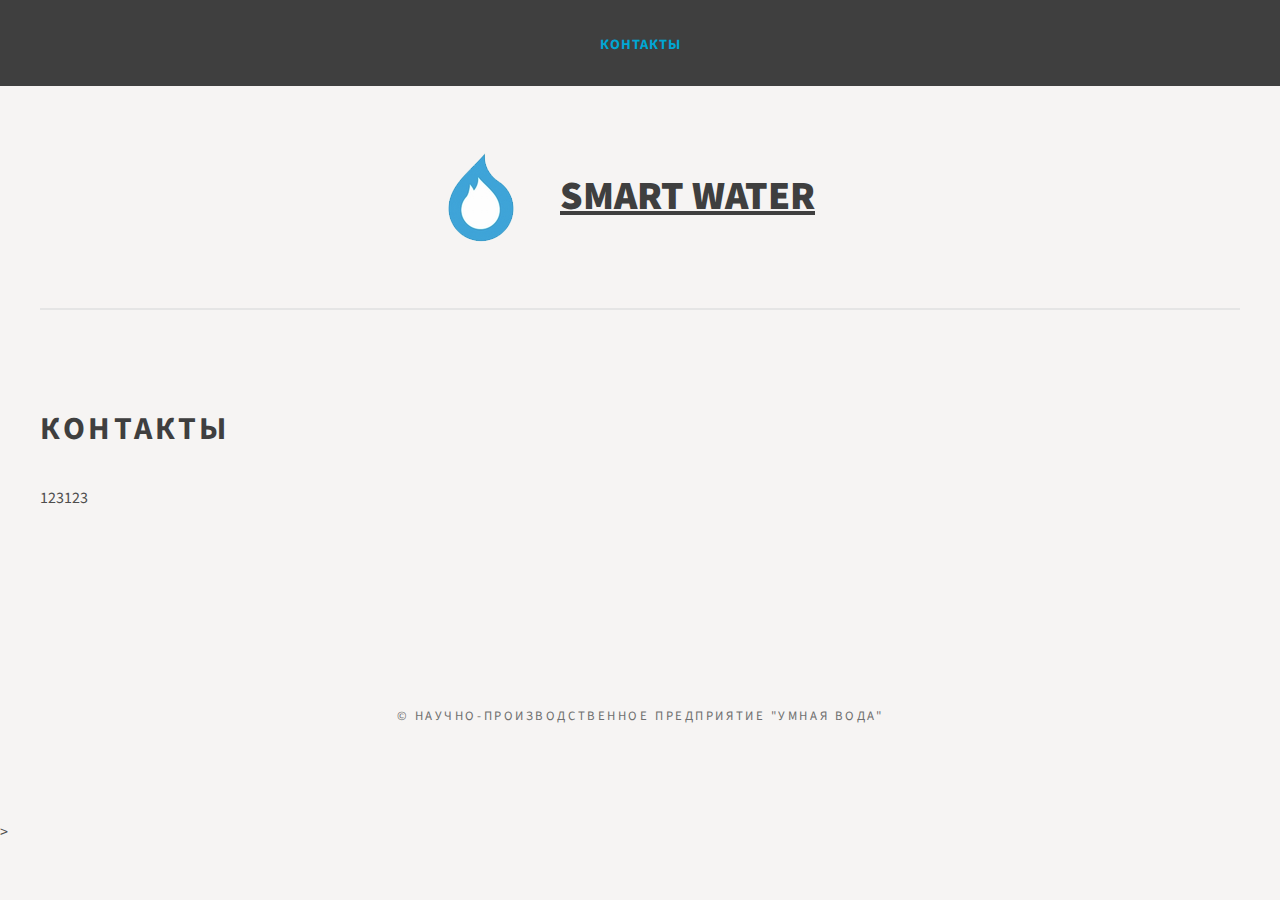
==== commit 00d66568: "Update contacts.html" ====
--- a/contacts.html
+++ b/contacts.html
@@ -31,7 +31,7 @@
             </div>
         </div>
         <div class="container" id="copyright">
-            <p>© Научно-производсвенное предприятие "Умная вода"</p>
+            <p>© Научно-производственное предприятие "Умная вода"</p>
         </div>
     </body>
 </html>>
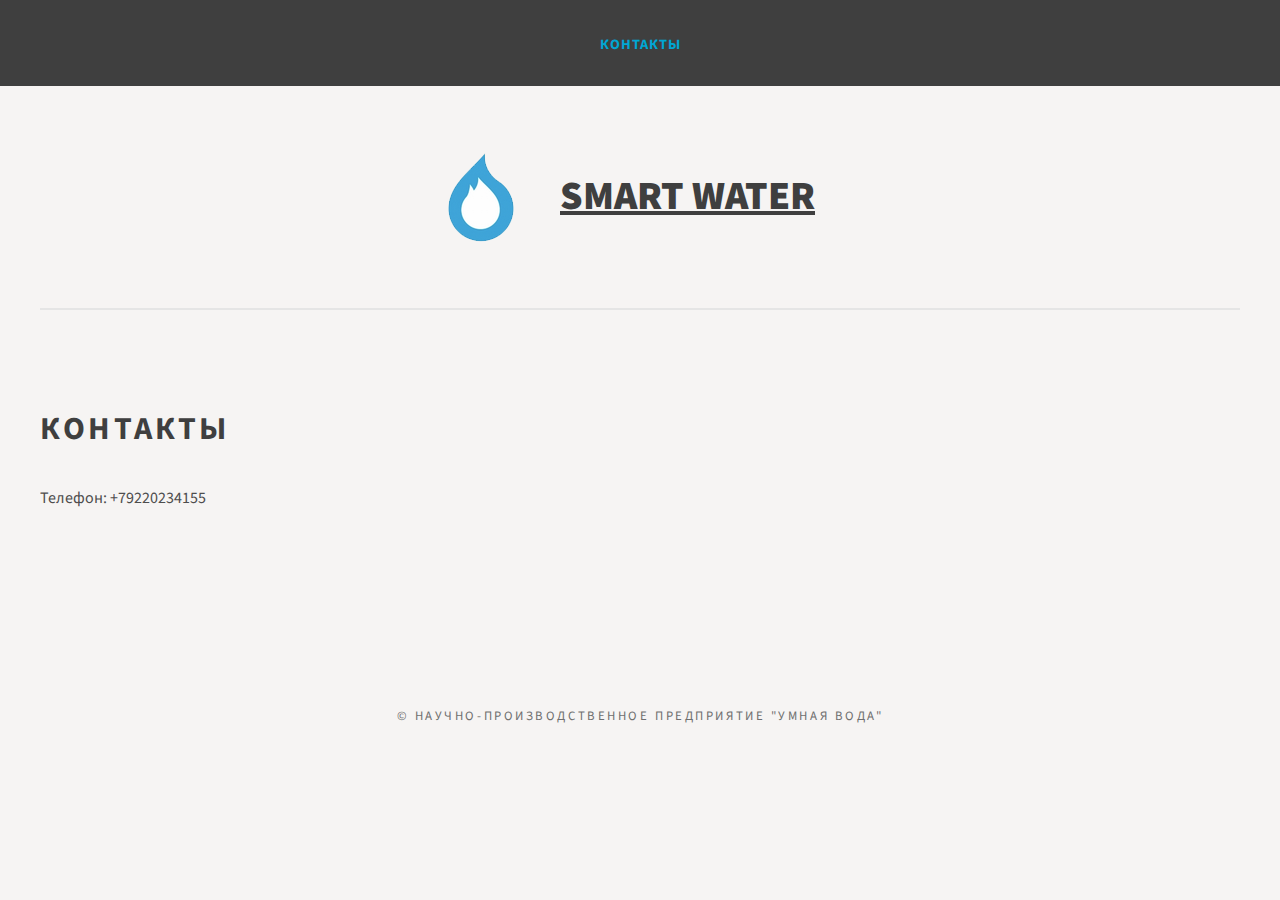
==== commit 28c61ea0: "Add phone" ====
--- a/contacts.html
+++ b/contacts.html
@@ -27,11 +27,11 @@
                 <div class="title">
                     <h2>Контакты</h2>
                 </div>
-                <p>123123</p>
+                <p>Телефон: +79220234155</p>
             </div>
         </div>
         <div class="container" id="copyright">
             <p>© Научно-производственное предприятие "Умная вода"</p>
         </div>
     </body>
-</html>>
+</html>
